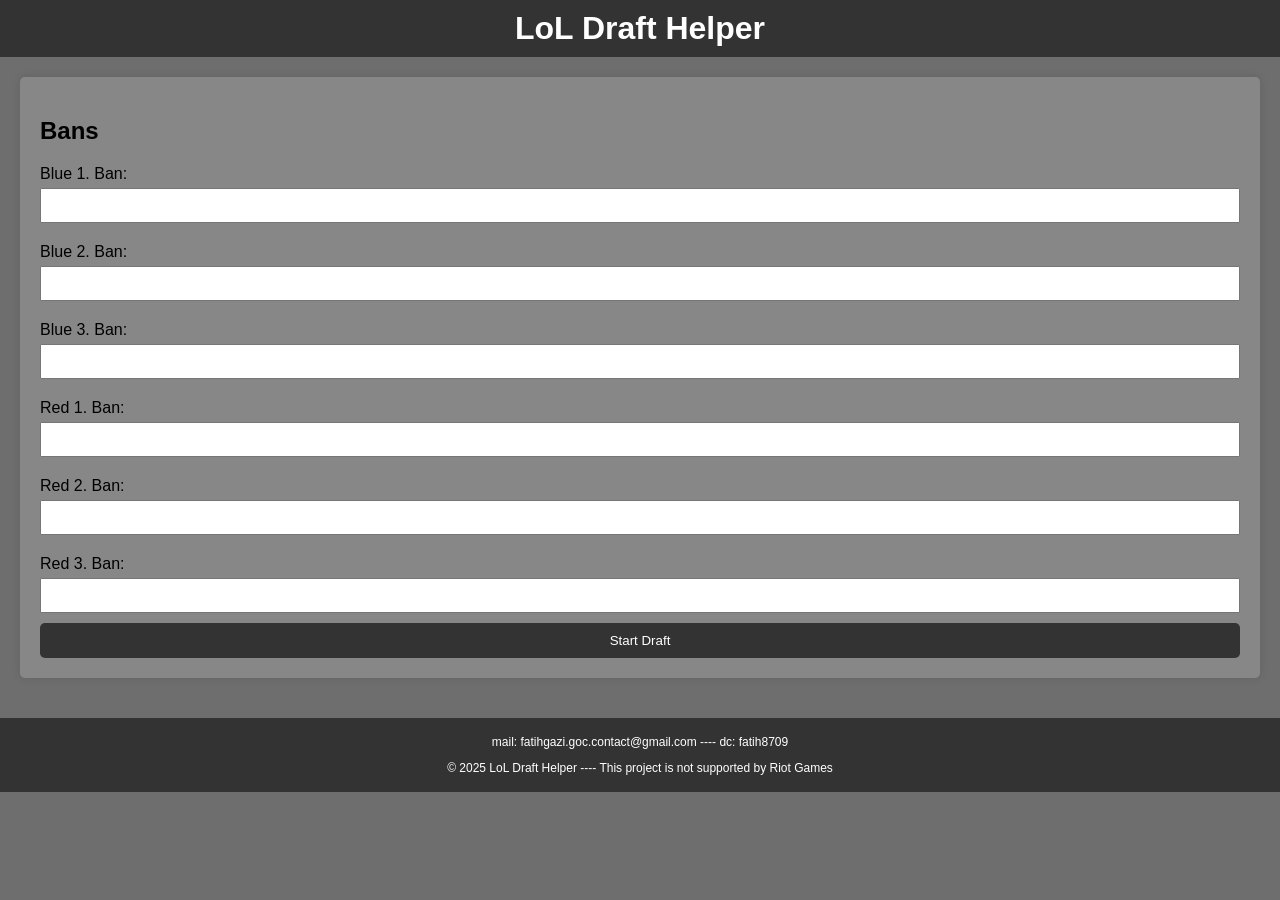
==== templates/index.html @ 214d1655 "commit number 4" ====
<!DOCTYPE html>
<html lang="en">
<head>
    <meta charset="UTF-8">
    <title>LoL Draft Helper</title>
    <link rel="stylesheet" href="/static/styles.css">
    <script src="/static/script.js" defer></script>
</head>
<body>
    <header>
        <h1>LoL Draft Helper</h1>
    </header>

    <main>
        <section id="draft-stage">
            <h2>Bans</h2>
            <div class="autocomplete">
                <label for="blue-ban1">Blue 1. Ban:</label>
                <input type="text" id="blue-ban1" class="autocomplete-input" autocomplete="off">
            </div>
            <div class="autocomplete">
                <label for="blue-ban2">Blue 2. Ban:</label>
                <input type="text" id="blue-ban2" class="autocomplete-input" autocomplete="off">
            </div>
            <div class="autocomplete">
                <label for="blue-ban3">Blue 3. Ban:</label>
                <input type="text" id="blue-ban3" class="autocomplete-input" autocomplete="off">
            </div>
            <div class="autocomplete">
                <label for="red-ban1">Red 1. Ban:</label>
                <input type="text" id="red-ban1" class="autocomplete-input" autocomplete="off">
            </div>
            <div class="autocomplete">
                <label for="red-ban2">Red 2. Ban:</label>
                <input type="text" id="red-ban2" class="autocomplete-input" autocomplete="off">
            </div>
            <div class="autocomplete">
                <label for="red-ban3">Red 3. Ban:</label>
                <input type="text" id="red-ban3" class="autocomplete-input" autocomplete="off">
            </div>
            <button onclick="startDraft()">Start Draft</button>
        </section>
        
        <section id="selection-stage" style="display:none;">
            <h2>Selections</h2>
            <div id="selection-prompts"></div>
            <div id="selection-status" class="flex-container"></div>
            <button id="next-selection-button">Next Selection</button>
        </section>
        
        <section id="summary-stage" style="display:none;">
            <h2>Summary</h2>
            <div id="selected-champions"></div>
            <button onclick="resetDraft()">Reset</button>
        </section>
    </main>

    <footer>
        <p>mail: fatihgazi.goc.contact@gmail.com ---- dc: fatih8709</p>
        <p>&copy; 2025 LoL Draft Helper ---- This project is not supported by Riot Games</p>
    </footer>
</body>
</html>
---- static/styles.css ----
/* Genel stil ayarları */
body {
    font-family: Arial, sans-serif;
    margin: 0;
    padding: 0;
    background-color: #6f6e6e;
}

header {
    background-color: #333;
    color: white;
    padding: 10px 0;
    text-align: center;
}

main {
    padding: 20px;
}

h1 {
    margin: 0;
}

section {
    background-color: rgb(135, 135, 135);
    padding: 20px;
    margin-bottom: 20px;
    border-radius: 5px;
    box-shadow: 0 0 10px rgba(0,0,0,0.1);
}

label {
    display: block;
    margin: 10px 0 5px;
}

input[type="text"] {
    width: 100%;
    padding: 8px;
    margin-bottom: 10px;
    box-sizing: border-box;
}

button {
    display: block;
    width: 100%;
    padding: 10px;
    background-color: #333;
    color: white;
    border: none;
    border-radius: 5px;
    cursor: pointer;
}

button:hover {
    background-color: #555;
}

.loading {
    font-size: 18px;
    font-weight: bold;
    text-align: center;
    color: #333;
}

.flex-container {
    display: flex;
    flex-wrap: wrap;
    justify-content: space-between;
    padding: 10px 0;
}

.flex-item {
    flex: 1 1 45%;
    margin: 10px;
}

.blue-background {
    background-color: #007BFF;
    color: white;
    padding: 10px;
    border-radius: 5px;
}

.red-background {
    background-color: #DC3545;
    color: white;
    padding: 10px;
    border-radius: 5px;
}

footer {
    background-color: #333;
    color: white;
    text-align: center;
    padding: 5px 0;
    font-size: 12px;
}

/* Autocomplete konteyneri */
.autocomplete {
    position: relative;
    display: block;
}

/* Öneri listesinin stili */
.autocomplete-items {
    position: absolute;
    border: 1px solid #d4d4d4;
    background-color: #fff;
    z-index: 99;
    /* Öneri listesini giriş alanının hemen altına yerleştirir */
    top: 100%;
    left: 0;
    right: 0;
    max-height: 200px;
    overflow-y: auto;
    box-sizing: border-box;
}

.autocomplete-items div {
    padding: 10px;
    cursor: pointer;
}

.autocomplete-items div:hover, .autocomplete-active {
    background-color: #e9e9e9;
}
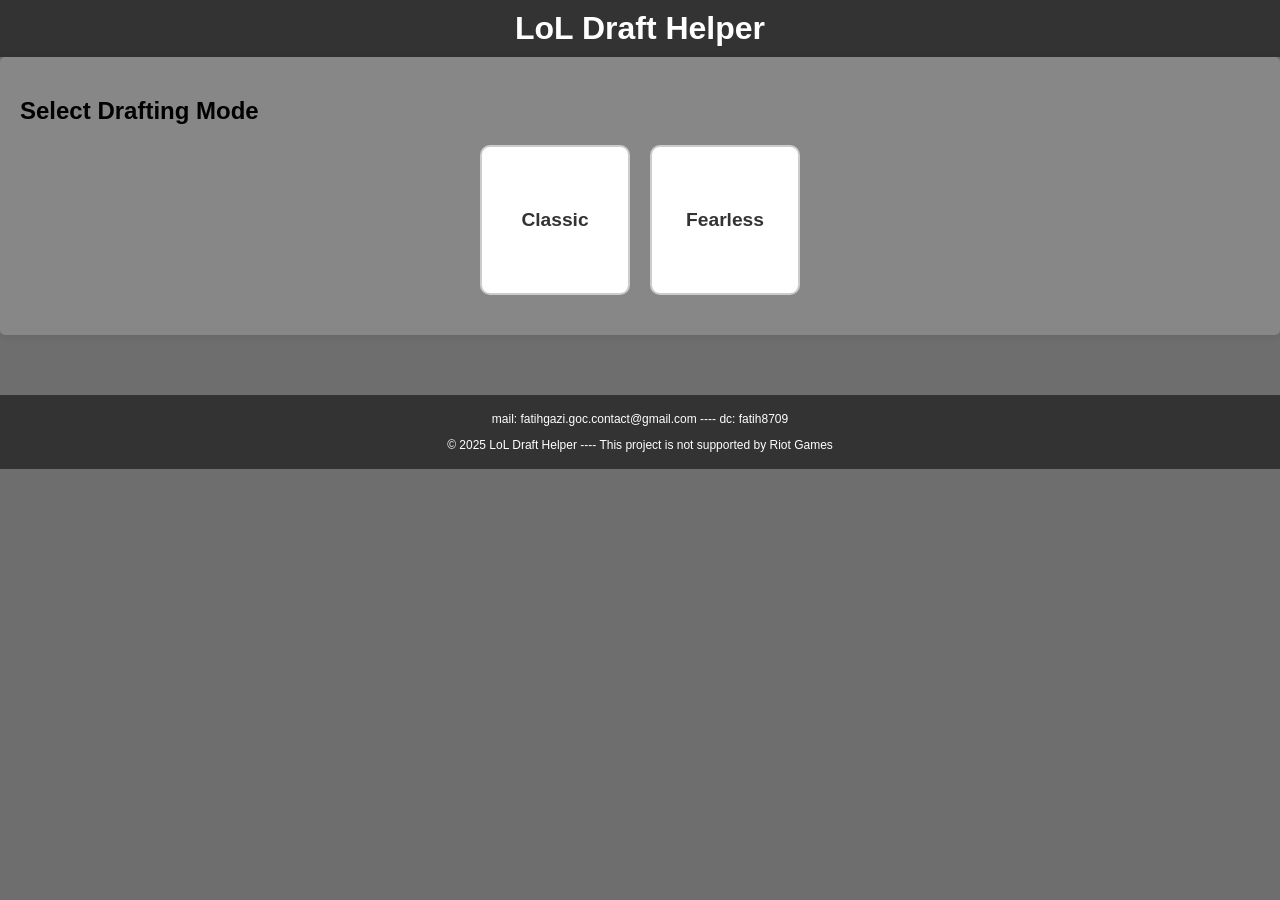
==== commit fcf88288: "FEARLESS draft mode" ====
--- a/templates/index.html
+++ b/templates/index.html
@@ -1,63 +1,82 @@
 <!DOCTYPE html>
 <html lang="en">
 <head>
-    <meta charset="UTF-8">
-    <title>LoL Draft Helper</title>
-    <link rel="stylesheet" href="/static/styles.css">
-    <script src="/static/script.js" defer></script>
+  <meta charset="UTF-8">
+  <title>LoL Draft Helper</title>
+  <link rel="stylesheet" href="/static/styles.css">
+  <script src="/static/script.js" defer></script>
 </head>
 <body>
-    <header>
-        <h1>LoL Draft Helper</h1>
-    </header>
+  <header>
+    <h1>LoL Draft Helper</h1>
+  </header>
 
-    <main>
-        <section id="draft-stage">
-            <h2>Bans</h2>
-            <div class="autocomplete">
-                <label for="blue-ban1">Blue 1. Ban:</label>
-                <input type="text" id="blue-ban1" class="autocomplete-input" autocomplete="off">
-            </div>
-            <div class="autocomplete">
-                <label for="blue-ban2">Blue 2. Ban:</label>
-                <input type="text" id="blue-ban2" class="autocomplete-input" autocomplete="off">
-            </div>
-            <div class="autocomplete">
-                <label for="blue-ban3">Blue 3. Ban:</label>
-                <input type="text" id="blue-ban3" class="autocomplete-input" autocomplete="off">
-            </div>
-            <div class="autocomplete">
-                <label for="red-ban1">Red 1. Ban:</label>
-                <input type="text" id="red-ban1" class="autocomplete-input" autocomplete="off">
-            </div>
-            <div class="autocomplete">
-                <label for="red-ban2">Red 2. Ban:</label>
-                <input type="text" id="red-ban2" class="autocomplete-input" autocomplete="off">
-            </div>
-            <div class="autocomplete">
-                <label for="red-ban3">Red 3. Ban:</label>
-                <input type="text" id="red-ban3" class="autocomplete-input" autocomplete="off">
-            </div>
-            <button onclick="startDraft()">Start Draft</button>
-        </section>
-        
-        <section id="selection-stage" style="display:none;">
-            <h2>Selections</h2>
-            <div id="selection-prompts"></div>
-            <div id="selection-status" class="flex-container"></div>
-            <button id="next-selection-button">Next Selection</button>
-        </section>
-        
-        <section id="summary-stage" style="display:none;">
-            <h2>Summary</h2>
-            <div id="selected-champions"></div>
-            <button onclick="resetDraft()">Reset</button>
-        </section>
-    </main>
+  <!-- Mod Seçim Ekranı -->
+  <section id="mode-stage">
+    <h2>Select Drafting Mode</h2>
+    <div class="mode-options">
+      <button class="mode-button" onclick="chooseMode('classic')">Classic</button>
+      <button class="mode-button" onclick="chooseMode('fearless')">Fearless</button>
+    </div>
+  </section>
 
-    <footer>
-        <p>mail: fatihgazi.goc.contact@gmail.com ---- dc: fatih8709</p>
-        <p>&copy; 2025 LoL Draft Helper ---- This project is not supported by Riot Games</p>
-    </footer>
+  <!-- Fearless modda seçilen şampiyonları gösterecek alan -->
+  <div id="fearless-picked-champions" class="fearless-picked-champions" style="display:none; position: fixed; top: 10px; right: 10px; background: rgba(255,255,255,0.9); padding: 10px; border: 1px solid #ccc; border-radius: 5px;">
+    <h4>Fearless Picked Champions:</h4>
+    <div id="fearless-picked-champions-list"></div>
+  </div>
+
+  <main>
+    <!-- Draft aşaması (bans) -->
+    <section id="draft-stage" style="display:none;">
+      <h2>Bans</h2>
+      <div class="autocomplete">
+        <label for="blue-ban1">Blue 1. Ban:</label>
+        <input type="text" id="blue-ban1" class="autocomplete-input" autocomplete="off">
+      </div>
+      <div class="autocomplete">
+        <label for="blue-ban2">Blue 2. Ban:</label>
+        <input type="text" id="blue-ban2" class="autocomplete-input" autocomplete="off">
+      </div>
+      <div class="autocomplete">
+        <label for="blue-ban3">Blue 3. Ban:</label>
+        <input type="text" id="blue-ban3" class="autocomplete-input" autocomplete="off">
+      </div>
+      <div class="autocomplete">
+        <label for="red-ban1">Red 1. Ban:</label>
+        <input type="text" id="red-ban1" class="autocomplete-input" autocomplete="off">
+      </div>
+      <div class="autocomplete">
+        <label for="red-ban2">Red 2. Ban:</label>
+        <input type="text" id="red-ban2" class="autocomplete-input" autocomplete="off">
+      </div>
+      <div class="autocomplete">
+        <label for="red-ban3">Red 3. Ban:</label>
+        <input type="text" id="red-ban3" class="autocomplete-input" autocomplete="off">
+      </div>
+      <button onclick="startDraft()">Start Draft</button>
+    </section>
+
+    <!-- Seçim aşaması -->
+    <section id="selection-stage" style="display:none;">
+      <h2>Selections</h2>
+      <div id="selection-prompts"></div>
+      <div id="selection-status" class="flex-container"></div>
+      <button id="next-selection-button">Next Selection</button>
+    </section>
+
+    <!-- Özet aşaması -->
+    <section id="summary-stage" style="display:none;">
+      <h2>Summary</h2>
+      <div id="selected-champions"></div>
+      <!-- Fearless modda burası "Next Match" olarak çalışacak -->
+      <button onclick="resetDraft()">Next Match</button>
+    </section>
+  </main>
+
+  <footer>
+    <p>mail: fatihgazi.goc.contact@gmail.com ---- dc: fatih8709</p>
+    <p>&copy; 2025 LoL Draft Helper ---- This project is not supported by Riot Games</p>
+  </footer>
 </body>
 </html>
--- a/static/styles.css
+++ b/static/styles.css
@@ -107,22 +107,74 @@
 .autocomplete-items {
     position: absolute;
     border: 1px solid #d4d4d4;
-    background-color: #fff;
+    border-bottom: none;
+    border-top: none;
     z-index: 99;
-    /* Öneri listesini giriş alanının hemen altına yerleştirir */
     top: 100%;
     left: 0;
     right: 0;
-    max-height: 200px;
-    overflow-y: auto;
-    box-sizing: border-box;
+    /* Genişliği giriş alanı ile aynı olması sağlanıyor */
 }
 
 .autocomplete-items div {
-    padding: 10px;
+    padding: 15px 15px;       /* Daha geniş ve yüksek bir kutu için padding artırıldı */
+    font-size: 20px;          /* Yazı boyutu büyütüldü */
     cursor: pointer;
+    background-color: #fff; 
+    border-bottom: 1px solid #d4d4d4; 
+    display: flex;            /* İçerikleri yatayda hizalamak için */
+    align-items: center;      /* Görseller ve metin dikeyde ortalanır */
+}
+.autocomplete-champion-img {
+    width: 40px;              /* Görsel boyutunu artırdık */
+    height: 40px;
+    margin-right: 10px;
+        
+}
+.autocomplete-items div:hover, .autocomplete-active {
+    background-color: #4c5ddb; 
+}
+.champion-item {
+    display: flex;
+    align-items: center;
+    margin-bottom: 5px;
+}
+.champion-img {
+    width: 50px; 
+    height: auto;
+    margin-right: 10px;
 }
 
-.autocomplete-items div:hover, .autocomplete-active {
-    background-color: #e9e9e9;
+.mode-options {
+    display: flex;
+    justify-content: center;
+    gap: 20px;
+    margin: 20px 0;
 }
+
+/* Mod seçim butonlarının temel stilleri */
+.mode-button {
+    padding: 20px;
+    width: 150px;
+    height: 150px;
+    background-color: #ffffff;
+    border: 2px solid #ccc;
+    border-radius: 10px;
+    font-size: 1.2rem;
+    font-weight: bold;
+    color: #333;
+    cursor: pointer;
+    transition: all 0.3s ease;
+}
+
+/* Üzerine gelindiğinde (hover) uygulanacak efekt */
+.mode-button:hover {
+    background-color: #359ce0;
+    border-color: #999;
+    transform: scale(1.05);
+}
+#fearless-picked-champions-list {
+    display: flex;
+    flex-direction: row;
+    gap: 5px; /* Aralarındaki boşluk */
+}
